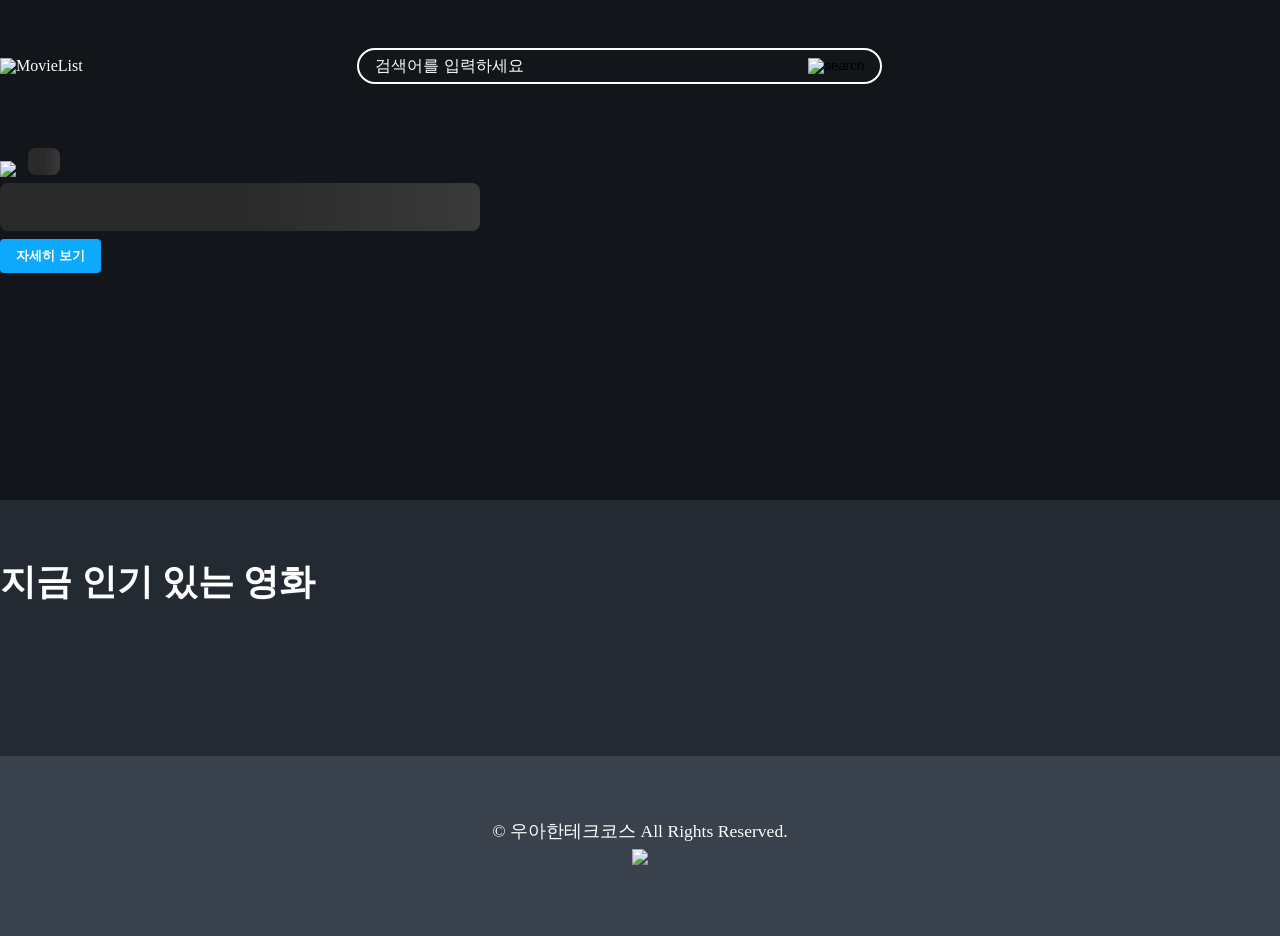
==== index.html @ 8d21654c "feat: 토스트 기능 추가 Co-authored-by: Untae Lee <bigcloud07@users.noreply.github.com>" ====
<!doctype html>
<html lang="ko">

<head>
  <meta charset="UTF-8" />
  <meta name="viewport" content="width=device-width, initial-scale=1.0" />
  <link rel="stylesheet" href="./src/styles/reset.css" />
  <link rel="stylesheet" href="./src/styles/main.css" />
  <link rel="stylesheet" href="./src/styles/tab.css" />
  <link rel="stylesheet" href="./src/styles/thumbnail.css" />
  <link rel="stylesheet" href="./src/styles/skeleton.css" />
  <link rel="stylesheet" href="./src/styles/toast.css" />
  <title>영화 리뷰</title>
</head>

<body>
  <div id="app">
    <section>
      <div class="background-container">
        <div class="overlay" aria-hidden="true"></div>
        <div class="top-rated-container container">
          <header class="header">
            <a href="%BASE_URL%">
              <img class="logo" src="/images/logo.png" alt="MovieList" />
            </a>
            <form method="get" action="/search" class="search-form">
              <input type="text" name="query" class="search-input" placeholder="검색어를 입력하세요" required />
              <button type="submit" class="search-submit">
                <img src="/svg/search.svg" alt="search" />
              </button>
            </form>
            <div class="header-dummy-item"></div>
          </header>
          <div class="top-rated-movie">
            <div class="rate">
              <img src="./images/star_empty.png" class="star" />
              <span class="rate-value">
                <div class="skeleton skeleton-top-rated-movie-rate"></div>
              </span>
            </div>
            <div class="title">
              <div class="skeleton skeleton-top-rated-movie-title"></div>
            </div>
            <button class="primary detail" disabled>자세히 보기</button>
          </div>
        </div>
      </div>
    </section>
    <div class="container">
      <main>
        <section>
          <h2 class="list-title">지금 인기 있는 영화</h2>
          <ul class="thumbnail-list"></ul>
        </section>
      </main>
    </div>

    <footer class="footer">
      <p>&copy; 우아한테크코스 All Rights Reserved.</p>
      <p><img src="./images/woowacourse_logo.png" width="180" /></p>
    </footer>
  </div>
  <script type="module" src="/src/main.ts"></script>
</body>

</html>

<!--
  포스터 원본: https://image.tmdb.org/t/p/original//pmemGuhr450DK8GiTT44mgwWCP7.jpg
  포스터 썸네일: https://media.themoviedb.org/t/p/w440_and_h660_face/pmemGuhr450DK8GiTT44mgwWCP7.jpg
  배너 원본: https://image.tmdb.org/t/p/w1920_and_h800_multi_faces/stKGOm8UyhuLPR9sZLjs5AkmncA.jpg
-->
---- src/styles/main.css ----
@import "./colors.css";

* {
  box-sizing: border-box;
}

a {
  color: inherit;
  text-decoration: none;
}

body {
  font-size: 16px;
  color: var(--color-white);
  background-color: var(--color-bluegray-80);
}

#app {
  background-color: var(--color-242a32);
}

#wrap,
section {
  display: flex;
  flex-direction: column;
  justify-content: center;
}

main {
  margin: 64px 0;
}

.star {
  width: 24px;
}

button {
  border: 0;
  padding: 8px 16px;
  cursor: pointer;
}

button.primary {
  color: var(--color-white);
  font-weight: bold;
  background-color: var(--color-lightblue-90);
  border-radius: 4px;
}

input::placeholder {
  color: var(--color-white);
}

#wrap {
  min-width: 1440px;
  background-color: var(--color-bluegray-100);
}

#wrap h2 {
  font-size: 1.4rem;
  font-weight: bold;
  margin-bottom: 32px;
}

.container {
  width: 100%;
  max-width: 1280px;
  margin: 0 auto;
  /* padding: 48px; */
}

.header-container {
  padding: 48px 0;
}

.background-container {
  position: relative;
  background-position: center center;
  background-size: cover;
  height: 500px;
}

.overlay {
  position: absolute;
  top: 0;
  left: 0;
  background-color: rgba(0, 0, 0, 0.5);
  width: 100%;
  height: 100%;
  z-index: 1;
}

.header {
  display: flex;
  justify-content: space-between;
  align-items: center;
  gap: 32px;
}

/* 592px >= scree */

.search-form {
  display: flex;
  width: 100%;
  max-width: 525px;
  height: 36px;
  border: 2px var(--color-white) solid;
  border-radius: 18px;
}

.search-input {
  height: 100%;
  flex-grow: 1;
  background: 0;
  border: 0;
  color: var(--color-white);
  padding: 0 16px;
  font-size: 16px;
}

.search-submit {
  background: 0;
  border: 0;
}

.top-rated-container {
  user-select: none;
  position: relative;
  z-index: 2;
  max-width: 1280px;
  margin: 0 auto;
  padding: 48px 0;
}

.top-rated-movie {
  margin-top: 64px;
}

.top-rated-movie > *:not(:last-child) {
  margin-bottom: 8px;
}

.logo,
.header-dummy-item {
  width: 123px;
  height: 20px;
}

span.rate-value {
  margin-left: 8px;
  font-weight: bold;
  font-size: 1.66rem;
}

.title {
  font-size: 3rem;
  font-weight: bold;
}

footer.footer {
  min-height: 180px;
  background-color: var(--color-bluegray-80);
  display: flex;
  flex-direction: column;
  justify-content: center;
  text-align: center;
  font-size: 1.1rem;
}

footer.footer p:not(:last-child) {
  margin-bottom: 8px;
}
---- src/styles/tab.css ----
@import "./colors.css";

.tab {
  display: flex;
  margin: 32px 0;
}

.tab-item {
  cursor: pointer;
  user-select: none;

  display: flex;
  align-items: center;
  justify-content: center;
  width: 120px;
  height: 40px;

  border-radius: 40px;
  background: linear-gradient(90deg, #14191f 0%, #0a0d12 100%);
}

.tab-item.selected {
  background: linear-gradient(90deg, #4b8bf4 0%, #1c2a3a 100%);
}

.tab-item:hover {
  background: linear-gradient(90deg, #2f3e54 0%, #4b8bf4 100%);
}

.tab li:not(:last-child) {
  margin-right: 8px;
}
---- src/styles/thumbnail.css ----
@import "./colors.css";

.thumbnail-list {
  margin: 0 auto 56px;
  display: grid;
  grid-template-columns: repeat(5, 200px);
  gap: 70px;
}

.thumbnail-list:has(li) + .empty-list-alert {
  display: none;
}

.list-title {
  font-size: 36px;
  font-weight: 600;
  margin-bottom: 36px;
}

.empty-list-alert {
  display: flex;
  flex-direction: column;
  align-items: center;
  gap: 16px;
}

.empty-list-message {
  font-size: 36px;
  font-weight: 600;
}

.thumbnail {
  width: 200px;
  height: 300px;
  border-radius: 8px;
}

.item {
  display: flex;
  flex-direction: column;
  gap: 8px;
  user-select: none;
  cursor: pointer;
}

.item-desc {
  display: flex;
  flex-direction: column;
  gap: 4px;
}

.item-desc > *:not(:last-child) {
  position: relative;
  margin-bottom: 4px;
  line-height: 1.2rem;
}

.rate {
  display: flex;
  align-items: baseline;
  color: var(--color-yellow);
  font-weight: 600;
}

.rate > img {
  position: relative;
  top: 2px;
}

.rate > span {
  margin-left: 4px;
}

.item .star {
  width: 16px;
  top: 1px;
}

.movie-title {
  font-size: 20px;
  font-weight: 700;
}

.show-more-button {
  background-color: var(--color-lightblue-90);
  color: var(--color-white);
  border-radius: 8px;
  width: 100%;
  height: 49px;
  font-size: 24px;
  font-weight: 600;
}
---- src/styles/skeleton.css ----
.skeleton {
  background: linear-gradient(90deg, #2a2a2a 25%, #3a3a3a 50%, #2a2a2a 75%);
  background-size: 200% 100%;
  animation: shimmer 1.5s infinite;
  border-radius: 8px;
}

.skeleton-top-rated-movie-rate {
  width: 32px;
  height: 26.56px;
}

.skeleton-top-rated-movie-title {
  width: 480px;
  height: 48px;
}

.skeleton-list-title {
  width: 240px;
  height: 36px;
}

.skeleton-item .thumbnail {
  display: block;
}

.skeleton-rate {
  width: 60px;
  height: 14px;
}

.skeleton-title {
  width: 120px;
  height: 16px;
}

@keyframes shimmer {
  0% {
    background-position: 200% 0;
  }

  100% {
    background-position: -200% 0;
  }
}
---- src/styles/toast.css ----
#toast-container {
  position: fixed;
  bottom: 24px;
  left: 50%;
  transform: translateX(-50%);
  display: flex;
  flex-direction: column;
  gap: 8px;
  z-index: 9999;
}

.toast {
  display: flex;
  justify-content: space-between;
  gap: 12px;
  padding: 12px 16px;
  background: var(--color-lightblue-90);
  color: #fff;
  border-radius: 8px;
  min-width: 280px;
  box-shadow: 0 4px 12px rgba(0, 0, 0, 0.3);
  animation: toast-in 0.3s ease;
}

.toast-hide {
  animation: toast-out 0.3s ease forwards;
}

.toast-title {
  font-weight: 600;
  margin-bottom: 4px;
}

.toast-message {
  flex: 1;
  font-size: 14px;
  white-space: pre-line;
}

.toast-close {
  background: none;
  border: none;
  color: #fff;
  cursor: pointer;
  font-size: 14px;
  padding: 0;
  opacity: 0.7;
}

.toast-close:hover {
  opacity: 1;
}

@keyframes toast-in {
  from {
    opacity: 0;
    transform: translateY(16px);
  }
  to {
    opacity: 1;
    transform: translateY(0);
  }
}

@keyframes toast-out {
  from {
    opacity: 1;
    transform: translateY(0);
  }
  to {
    opacity: 0;
    transform: translateY(16px);
  }
}
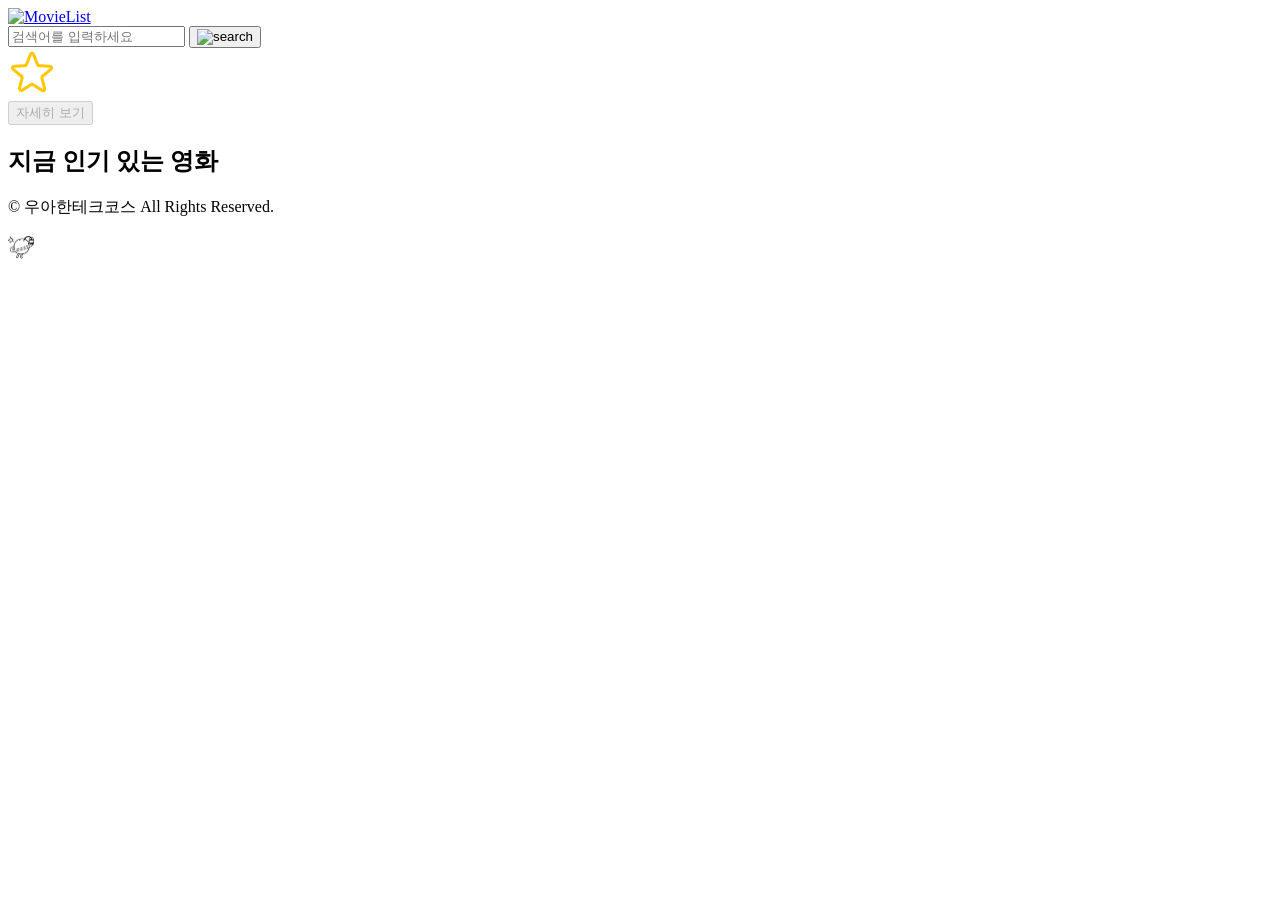
==== commit 4d4e8291: "Updates" ====
--- a/index.html
+++ b/index.html
@@ -4,13 +4,9 @@
 <head>
   <meta charset="UTF-8" />
   <meta name="viewport" content="width=device-width, initial-scale=1.0" />
-  <link rel="stylesheet" href="./src/styles/reset.css" />
-  <link rel="stylesheet" href="./src/styles/main.css" />
-  <link rel="stylesheet" href="./src/styles/tab.css" />
-  <link rel="stylesheet" href="./src/styles/thumbnail.css" />
-  <link rel="stylesheet" href="./src/styles/skeleton.css" />
-  <link rel="stylesheet" href="./src/styles/toast.css" />
   <title>영화 리뷰</title>
+  <script type="module" crossorigin src="/javascript-movie-review/assets/index-Cp062P3H.js"></script>
+  <link rel="stylesheet" crossorigin href="/javascript-movie-review/assets/index-CnXDXeK9.css">
 </head>
 
 <body>
@@ -20,13 +16,13 @@
         <div class="overlay" aria-hidden="true"></div>
         <div class="top-rated-container container">
           <header class="header">
-            <a href="%BASE_URL%">
-              <img class="logo" src="/images/logo.png" alt="MovieList" />
+            <a href="/javascript-movie-review/">
+              <img class="logo" src="/javascript-movie-review/images/logo.png" alt="MovieList" />
             </a>
             <form method="get" action="/search" class="search-form">
               <input type="text" name="query" class="search-input" placeholder="검색어를 입력하세요" required />
               <button type="submit" class="search-submit">
-                <img src="/svg/search.svg" alt="search" />
+                <img src="/javascript-movie-review/svg/search.svg" alt="search" />
               </button>
             </form>
             <div class="header-dummy-item"></div>
@@ -60,7 +56,6 @@
       <p><img src="./images/woowacourse_logo.png" width="180" /></p>
     </footer>
   </div>
-  <script type="module" src="/src/main.ts"></script>
 </body>
 
 </html>
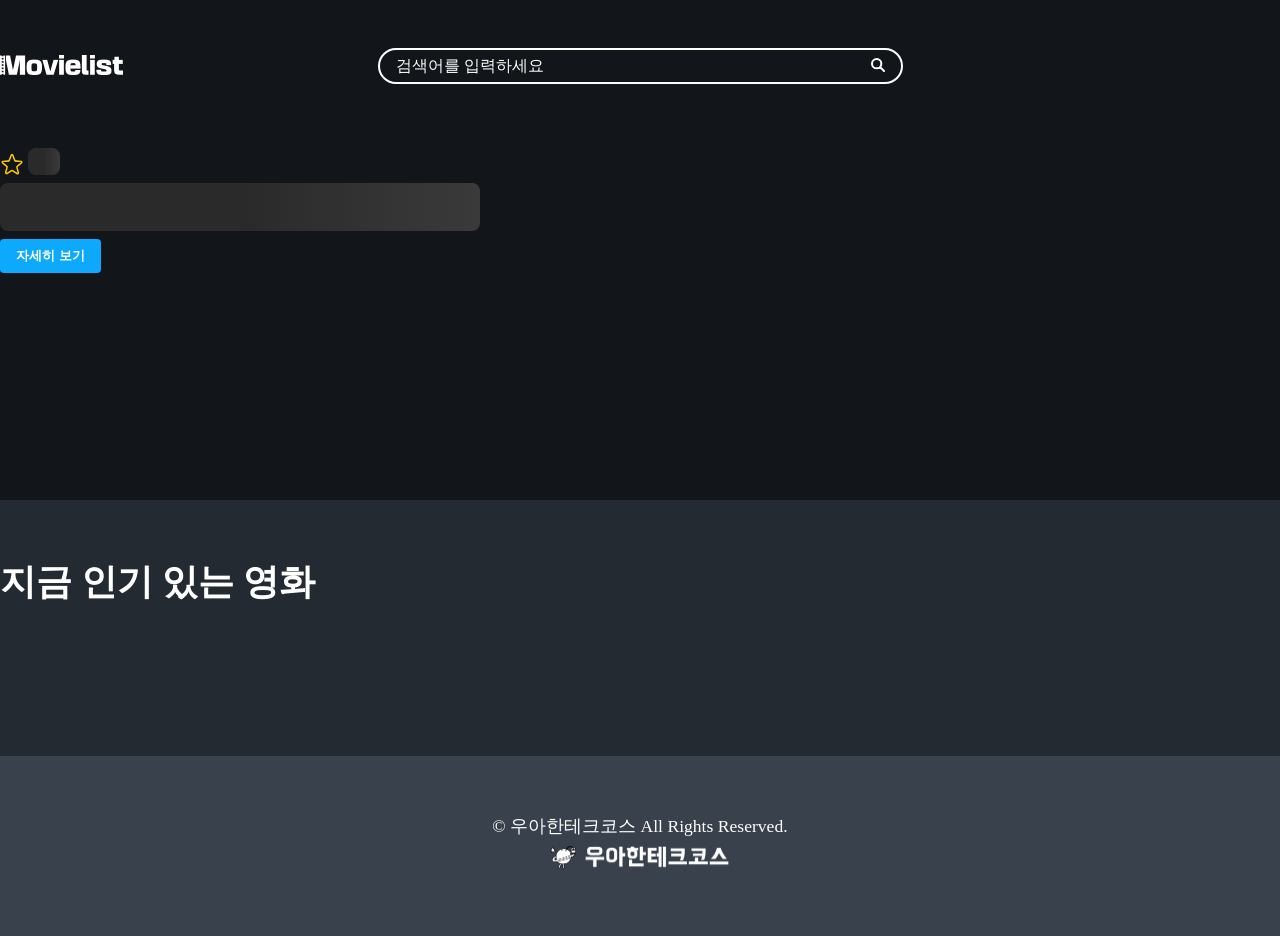
==== commit 83783102: "fix: 배포 환경에 search 페이지가 포함되지 않는 문제 해결 Co-authored-by: Untae Lee <bigcloud07@users.noreply.github.com" ====
--- a/index.html
+++ b/index.html
@@ -4,9 +4,13 @@
 <head>
   <meta charset="UTF-8" />
   <meta name="viewport" content="width=device-width, initial-scale=1.0" />
+  <link rel="stylesheet" href="./src/styles/reset.css" />
+  <link rel="stylesheet" href="./src/styles/main.css" />
+  <link rel="stylesheet" href="./src/styles/tab.css" />
+  <link rel="stylesheet" href="./src/styles/thumbnail.css" />
+  <link rel="stylesheet" href="./src/styles/skeleton.css" />
+  <link rel="stylesheet" href="./src/styles/toast.css" />
   <title>영화 리뷰</title>
-  <script type="module" crossorigin src="/javascript-movie-review/assets/index-Cp062P3H.js"></script>
-  <link rel="stylesheet" crossorigin href="/javascript-movie-review/assets/index-CnXDXeK9.css">
 </head>
 
 <body>
@@ -16,13 +20,13 @@
         <div class="overlay" aria-hidden="true"></div>
         <div class="top-rated-container container">
           <header class="header">
-            <a href="/javascript-movie-review/">
-              <img class="logo" src="/javascript-movie-review/images/logo.png" alt="MovieList" />
+            <a href="%BASE_URL%">
+              <img class="logo" src="/images/logo.png" alt="MovieList" />
             </a>
-            <form method="get" action="/search" class="search-form">
+            <form method="get" action="%BASE_URL%search" class="search-form">
               <input type="text" name="query" class="search-input" placeholder="검색어를 입력하세요" required />
               <button type="submit" class="search-submit">
-                <img src="/javascript-movie-review/svg/search.svg" alt="search" />
+                <img src="/svg/search.svg" alt="search" />
               </button>
             </form>
             <div class="header-dummy-item"></div>
@@ -56,6 +60,7 @@
       <p><img src="./images/woowacourse_logo.png" width="180" /></p>
     </footer>
   </div>
+  <script type="module" src="/src/main.ts"></script>
 </body>
 
 </html>
--- a/src/styles/main.css
+++ b/src/styles/main.css
@@ -0,0 +1,172 @@
+@import "./colors.css";
+
+* {
+  box-sizing: border-box;
+}
+
+a {
+  color: inherit;
+  text-decoration: none;
+}
+
+body {
+  font-size: 16px;
+  color: var(--color-white);
+  background-color: var(--color-bluegray-80);
+}
+
+#app {
+  background-color: var(--color-242a32);
+}
+
+#wrap,
+section {
+  display: flex;
+  flex-direction: column;
+  justify-content: center;
+}
+
+main {
+  margin: 64px 0;
+}
+
+.star {
+  width: 24px;
+}
+
+button {
+  border: 0;
+  padding: 8px 16px;
+  cursor: pointer;
+}
+
+button.primary {
+  color: var(--color-white);
+  font-weight: bold;
+  background-color: var(--color-lightblue-90);
+  border-radius: 4px;
+}
+
+input::placeholder {
+  color: var(--color-white);
+}
+
+#wrap {
+  min-width: 1440px;
+  background-color: var(--color-bluegray-100);
+}
+
+#wrap h2 {
+  font-size: 1.4rem;
+  font-weight: bold;
+  margin-bottom: 32px;
+}
+
+.container {
+  width: 100%;
+  max-width: 1280px;
+  margin: 0 auto;
+  /* padding: 48px; */
+}
+
+.header-container {
+  padding: 48px 0;
+}
+
+.background-container {
+  position: relative;
+  background-position: center center;
+  background-size: cover;
+  height: 500px;
+}
+
+.overlay {
+  position: absolute;
+  top: 0;
+  left: 0;
+  background-color: rgba(0, 0, 0, 0.5);
+  width: 100%;
+  height: 100%;
+  z-index: 1;
+}
+
+.header {
+  display: flex;
+  justify-content: space-between;
+  align-items: center;
+  gap: 32px;
+}
+
+/* 592px >= scree */
+
+.search-form {
+  display: flex;
+  width: 100%;
+  max-width: 525px;
+  height: 36px;
+  border: 2px var(--color-white) solid;
+  border-radius: 18px;
+}
+
+.search-input {
+  height: 100%;
+  flex-grow: 1;
+  background: 0;
+  border: 0;
+  color: var(--color-white);
+  padding: 0 16px;
+  font-size: 16px;
+}
+
+.search-submit {
+  background: 0;
+  border: 0;
+}
+
+.top-rated-container {
+  user-select: none;
+  position: relative;
+  z-index: 2;
+  max-width: 1280px;
+  margin: 0 auto;
+  padding: 48px 0;
+}
+
+.top-rated-movie {
+  margin-top: 64px;
+}
+
+.top-rated-movie > *:not(:last-child) {
+  margin-bottom: 8px;
+}
+
+.logo,
+.header-dummy-item {
+  width: 123px;
+  height: 20px;
+}
+
+span.rate-value {
+  margin-left: 8px;
+  font-weight: bold;
+  font-size: 1.66rem;
+}
+
+.title {
+  font-size: 3rem;
+  font-weight: bold;
+}
+
+footer.footer {
+  min-height: 180px;
+  background-color: var(--color-bluegray-80);
+  display: flex;
+  flex-direction: column;
+  justify-content: center;
+  text-align: center;
+  font-size: 1.1rem;
+}
+
+footer.footer p:not(:last-child) {
+  margin-bottom: 8px;
+}
--- a/src/styles/tab.css
+++ b/src/styles/tab.css
@@ -0,0 +1,32 @@
+@import "./colors.css";
+
+.tab {
+  display: flex;
+  margin: 32px 0;
+}
+
+.tab-item {
+  cursor: pointer;
+  user-select: none;
+
+  display: flex;
+  align-items: center;
+  justify-content: center;
+  width: 120px;
+  height: 40px;
+
+  border-radius: 40px;
+  background: linear-gradient(90deg, #14191f 0%, #0a0d12 100%);
+}
+
+.tab-item.selected {
+  background: linear-gradient(90deg, #4b8bf4 0%, #1c2a3a 100%);
+}
+
+.tab-item:hover {
+  background: linear-gradient(90deg, #2f3e54 0%, #4b8bf4 100%);
+}
+
+.tab li:not(:last-child) {
+  margin-right: 8px;
+}
--- a/src/styles/thumbnail.css
+++ b/src/styles/thumbnail.css
@@ -0,0 +1,92 @@
+@import "./colors.css";
+
+.thumbnail-list {
+  margin: 0 auto 56px;
+  display: grid;
+  grid-template-columns: repeat(5, 200px);
+  gap: 70px;
+}
+
+.thumbnail-list:has(li) + .empty-list-alert {
+  display: none;
+}
+
+.list-title {
+  font-size: 36px;
+  font-weight: 600;
+  margin-bottom: 36px;
+}
+
+.empty-list-alert {
+  display: flex;
+  flex-direction: column;
+  align-items: center;
+  gap: 16px;
+}
+
+.empty-list-message {
+  font-size: 36px;
+  font-weight: 600;
+}
+
+.thumbnail {
+  width: 200px;
+  height: 300px;
+  border-radius: 8px;
+}
+
+.item {
+  display: flex;
+  flex-direction: column;
+  gap: 8px;
+  user-select: none;
+  cursor: pointer;
+}
+
+.item-desc {
+  display: flex;
+  flex-direction: column;
+  gap: 4px;
+}
+
+.item-desc > *:not(:last-child) {
+  position: relative;
+  margin-bottom: 4px;
+  line-height: 1.2rem;
+}
+
+.rate {
+  display: flex;
+  align-items: baseline;
+  color: var(--color-yellow);
+  font-weight: 600;
+}
+
+.rate > img {
+  position: relative;
+  top: 2px;
+}
+
+.rate > span {
+  margin-left: 4px;
+}
+
+.item .star {
+  width: 16px;
+  top: 1px;
+}
+
+.movie-title {
+  font-size: 20px;
+  font-weight: 700;
+}
+
+.show-more-button {
+  background-color: var(--color-lightblue-90);
+  color: var(--color-white);
+  border-radius: 8px;
+  width: 100%;
+  height: 49px;
+  font-size: 24px;
+  font-weight: 600;
+}
--- a/src/styles/skeleton.css
+++ b/src/styles/skeleton.css
@@ -0,0 +1,45 @@
+.skeleton {
+  background: linear-gradient(90deg, #2a2a2a 25%, #3a3a3a 50%, #2a2a2a 75%);
+  background-size: 200% 100%;
+  animation: shimmer 1.5s infinite;
+  border-radius: 8px;
+}
+
+.skeleton-top-rated-movie-rate {
+  width: 32px;
+  height: 26.56px;
+}
+
+.skeleton-top-rated-movie-title {
+  width: 480px;
+  height: 48px;
+}
+
+.skeleton-list-title {
+  width: 240px;
+  height: 36px;
+}
+
+.skeleton-item .thumbnail {
+  display: block;
+}
+
+.skeleton-rate {
+  width: 60px;
+  height: 14px;
+}
+
+.skeleton-title {
+  width: 120px;
+  height: 16px;
+}
+
+@keyframes shimmer {
+  0% {
+    background-position: 200% 0;
+  }
+
+  100% {
+    background-position: -200% 0;
+  }
+}
--- a/src/styles/toast.css
+++ b/src/styles/toast.css
@@ -0,0 +1,74 @@
+#toast-container {
+  position: fixed;
+  bottom: 24px;
+  left: 50%;
+  transform: translateX(-50%);
+  display: flex;
+  flex-direction: column;
+  gap: 8px;
+  z-index: 9999;
+}
+
+.toast {
+  display: flex;
+  justify-content: space-between;
+  gap: 12px;
+  padding: 12px 16px;
+  background: var(--color-lightblue-90);
+  color: #fff;
+  border-radius: 8px;
+  min-width: 280px;
+  box-shadow: 0 4px 12px rgba(0, 0, 0, 0.3);
+  animation: toast-in 0.3s ease;
+}
+
+.toast-hide {
+  animation: toast-out 0.3s ease forwards;
+}
+
+.toast-title {
+  font-weight: 600;
+  margin-bottom: 4px;
+}
+
+.toast-message {
+  flex: 1;
+  font-size: 14px;
+  white-space: pre-line;
+}
+
+.toast-close {
+  background: none;
+  border: none;
+  color: #fff;
+  cursor: pointer;
+  font-size: 14px;
+  padding: 0;
+  opacity: 0.7;
+}
+
+.toast-close:hover {
+  opacity: 1;
+}
+
+@keyframes toast-in {
+  from {
+    opacity: 0;
+    transform: translateY(16px);
+  }
+  to {
+    opacity: 1;
+    transform: translateY(0);
+  }
+}
+
+@keyframes toast-out {
+  from {
+    opacity: 1;
+    transform: translateY(0);
+  }
+  to {
+    opacity: 0;
+    transform: translateY(16px);
+  }
+}
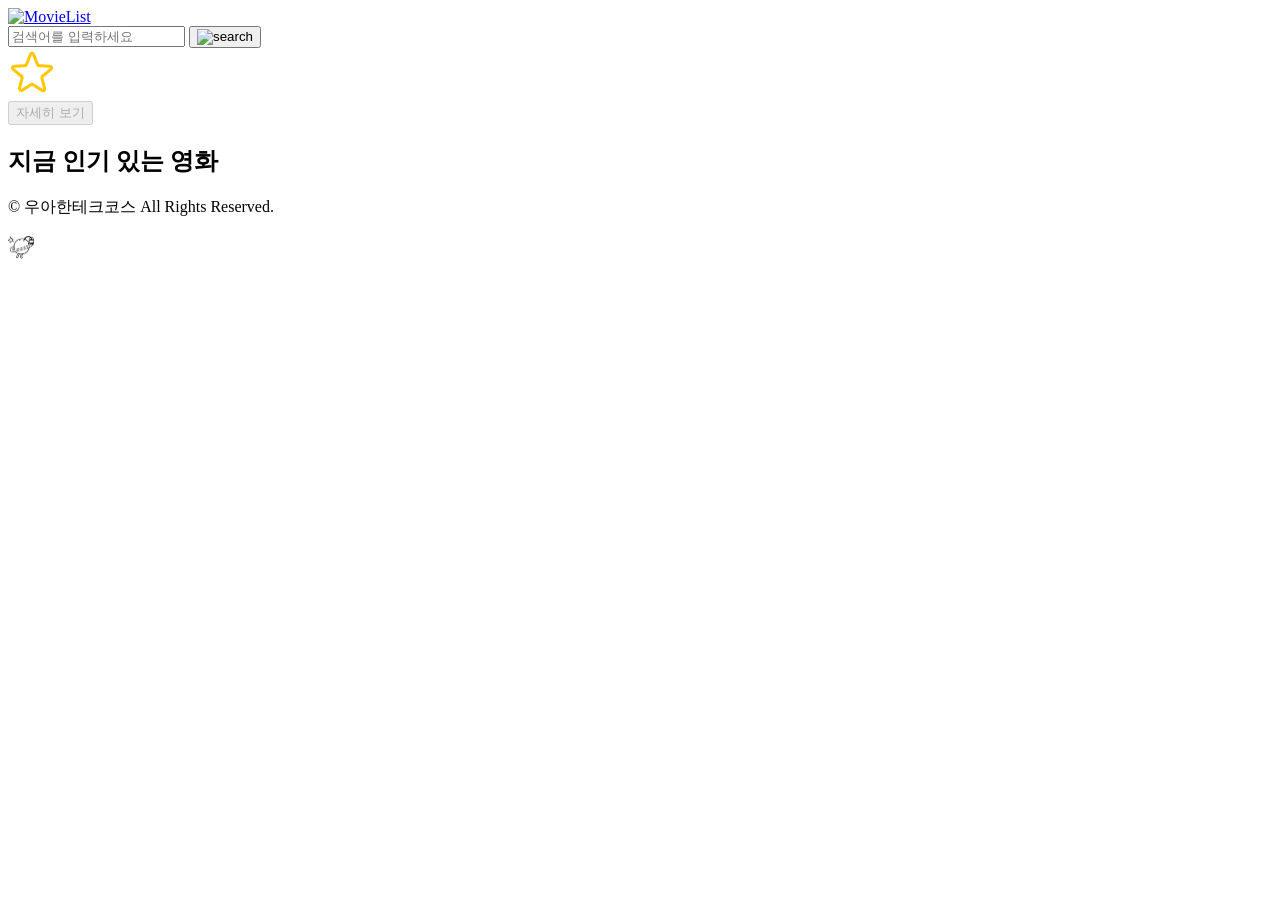
==== commit 7ea80b9d: "Updates" ====
--- a/index.html
+++ b/index.html
@@ -4,13 +4,10 @@
 <head>
   <meta charset="UTF-8" />
   <meta name="viewport" content="width=device-width, initial-scale=1.0" />
-  <link rel="stylesheet" href="./src/styles/reset.css" />
-  <link rel="stylesheet" href="./src/styles/main.css" />
-  <link rel="stylesheet" href="./src/styles/tab.css" />
-  <link rel="stylesheet" href="./src/styles/thumbnail.css" />
-  <link rel="stylesheet" href="./src/styles/skeleton.css" />
-  <link rel="stylesheet" href="./src/styles/toast.css" />
   <title>영화 리뷰</title>
+  <script type="module" crossorigin src="/javascript-movie-review/assets/main--b5FZPlq.js"></script>
+  <link rel="modulepreload" crossorigin href="/javascript-movie-review/assets/toast-CT8Zq5q1.js">
+  <link rel="stylesheet" crossorigin href="/javascript-movie-review/assets/toast-CnXDXeK9.css">
 </head>
 
 <body>
@@ -20,13 +17,13 @@
         <div class="overlay" aria-hidden="true"></div>
         <div class="top-rated-container container">
           <header class="header">
-            <a href="%BASE_URL%">
-              <img class="logo" src="/images/logo.png" alt="MovieList" />
+            <a href="/javascript-movie-review/">
+              <img class="logo" src="/javascript-movie-review/images/logo.png" alt="MovieList" />
             </a>
-            <form method="get" action="%BASE_URL%search" class="search-form">
+            <form method="get" action="/search" class="search-form">
               <input type="text" name="query" class="search-input" placeholder="검색어를 입력하세요" required />
               <button type="submit" class="search-submit">
-                <img src="/svg/search.svg" alt="search" />
+                <img src="/javascript-movie-review/svg/search.svg" alt="search" />
               </button>
             </form>
             <div class="header-dummy-item"></div>
@@ -60,7 +57,6 @@
       <p><img src="./images/woowacourse_logo.png" width="180" /></p>
     </footer>
   </div>
-  <script type="module" src="/src/main.ts"></script>
 </body>
 
 </html>
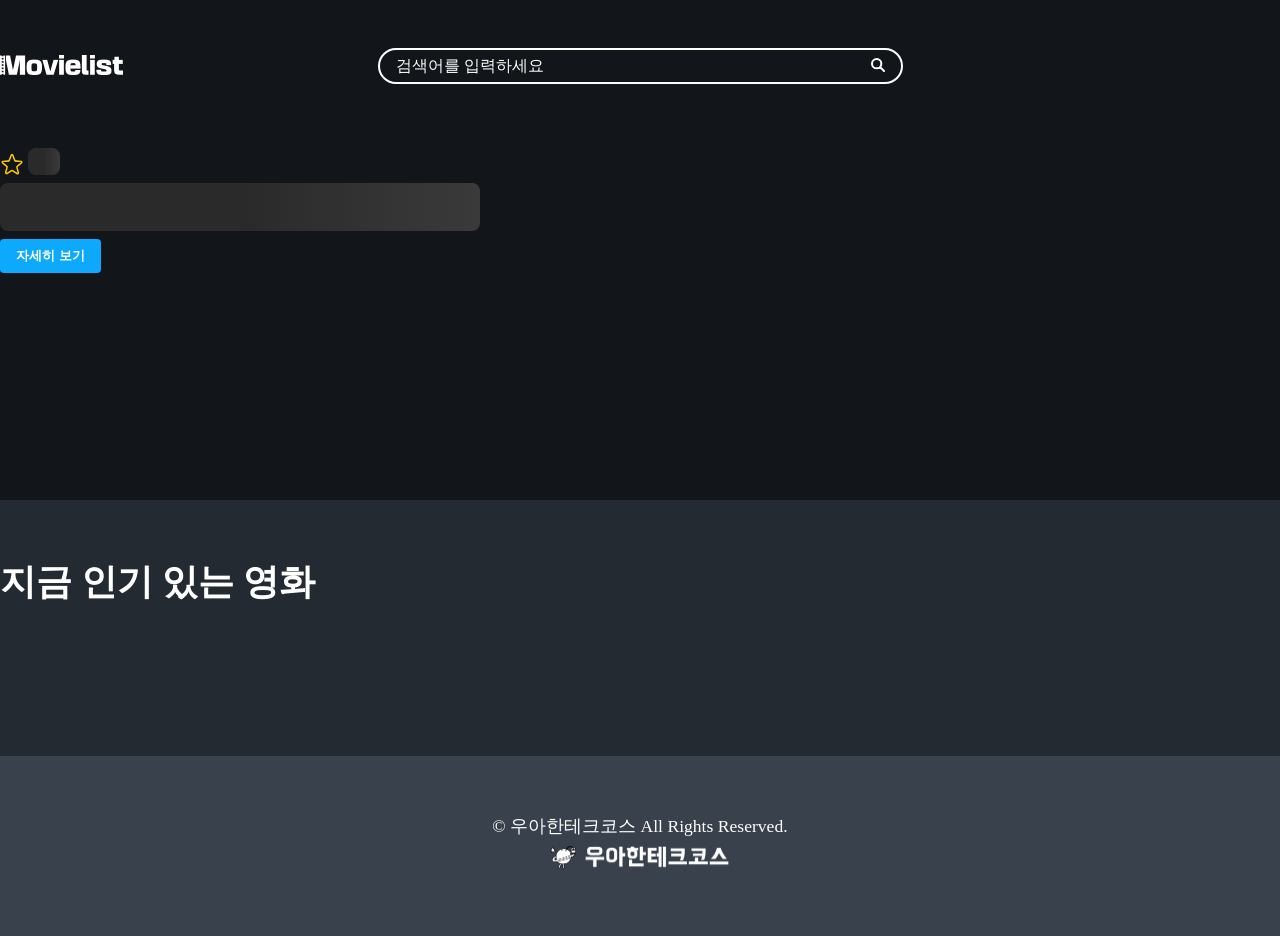
==== commit f252a280: "chore: 레이팅 아이콘(빈 별점) alt 추가" ====
--- a/index.html
+++ b/index.html
@@ -4,10 +4,13 @@
 <head>
   <meta charset="UTF-8" />
   <meta name="viewport" content="width=device-width, initial-scale=1.0" />
+  <link rel="stylesheet" href="./src/styles/reset.css" />
+  <link rel="stylesheet" href="./src/styles/main.css" />
+  <link rel="stylesheet" href="./src/styles/tab.css" />
+  <link rel="stylesheet" href="./src/styles/thumbnail.css" />
+  <link rel="stylesheet" href="./src/styles/skeleton.css" />
+  <link rel="stylesheet" href="./src/styles/toast.css" />
   <title>영화 리뷰</title>
-  <script type="module" crossorigin src="/javascript-movie-review/assets/main--b5FZPlq.js"></script>
-  <link rel="modulepreload" crossorigin href="/javascript-movie-review/assets/toast-CT8Zq5q1.js">
-  <link rel="stylesheet" crossorigin href="/javascript-movie-review/assets/toast-CnXDXeK9.css">
 </head>
 
 <body>
@@ -17,20 +20,20 @@
         <div class="overlay" aria-hidden="true"></div>
         <div class="top-rated-container container">
           <header class="header">
-            <a href="/javascript-movie-review/">
-              <img class="logo" src="/javascript-movie-review/images/logo.png" alt="MovieList" />
+            <a href="%BASE_URL%">
+              <img class="logo" src="/images/logo.png" alt="MovieList" />
             </a>
-            <form method="get" action="/search" class="search-form">
+            <form method="get" action="%BASE_URL%search" class="search-form">
               <input type="text" name="query" class="search-input" placeholder="검색어를 입력하세요" required />
               <button type="submit" class="search-submit">
-                <img src="/javascript-movie-review/svg/search.svg" alt="search" />
+                <img src="/svg/search.svg" alt="search" />
               </button>
             </form>
             <div class="header-dummy-item"></div>
           </header>
           <div class="top-rated-movie">
             <div class="rate">
-              <img src="./images/star_empty.png" class="star" />
+              <img src="./images/star_empty.png" class="star" alt="empty rating icon"/>
               <span class="rate-value">
                 <div class="skeleton skeleton-top-rated-movie-rate"></div>
               </span>
@@ -57,6 +60,7 @@
       <p><img src="./images/woowacourse_logo.png" width="180" /></p>
     </footer>
   </div>
+  <script type="module" src="/src/main.ts"></script>
 </body>
 
 </html>
--- a/src/styles/main.css
+++ b/src/styles/main.css
@@ -0,0 +1,172 @@
+@import "./colors.css";
+
+* {
+  box-sizing: border-box;
+}
+
+a {
+  color: inherit;
+  text-decoration: none;
+}
+
+body {
+  font-size: 16px;
+  color: var(--color-white);
+  background-color: var(--color-bluegray-80);
+}
+
+#app {
+  background-color: var(--color-242a32);
+}
+
+#wrap,
+section {
+  display: flex;
+  flex-direction: column;
+  justify-content: center;
+}
+
+main {
+  margin: 64px 0;
+}
+
+.star {
+  width: 24px;
+}
+
+button {
+  border: 0;
+  padding: 8px 16px;
+  cursor: pointer;
+}
+
+button.primary {
+  color: var(--color-white);
+  font-weight: bold;
+  background-color: var(--color-lightblue-90);
+  border-radius: 4px;
+}
+
+input::placeholder {
+  color: var(--color-white);
+}
+
+#wrap {
+  min-width: 1440px;
+  background-color: var(--color-bluegray-100);
+}
+
+#wrap h2 {
+  font-size: 1.4rem;
+  font-weight: bold;
+  margin-bottom: 32px;
+}
+
+.container {
+  width: 100%;
+  max-width: 1280px;
+  margin: 0 auto;
+  /* padding: 48px; */
+}
+
+.header-container {
+  padding: 48px 0;
+}
+
+.background-container {
+  position: relative;
+  background-position: center center;
+  background-size: cover;
+  height: 500px;
+}
+
+.overlay {
+  position: absolute;
+  top: 0;
+  left: 0;
+  background-color: rgba(0, 0, 0, 0.5);
+  width: 100%;
+  height: 100%;
+  z-index: 1;
+}
+
+.header {
+  display: flex;
+  justify-content: space-between;
+  align-items: center;
+  gap: 32px;
+}
+
+/* 592px >= scree */
+
+.search-form {
+  display: flex;
+  width: 100%;
+  max-width: 525px;
+  height: 36px;
+  border: 2px var(--color-white) solid;
+  border-radius: 18px;
+}
+
+.search-input {
+  height: 100%;
+  flex-grow: 1;
+  background: 0;
+  border: 0;
+  color: var(--color-white);
+  padding: 0 16px;
+  font-size: 16px;
+}
+
+.search-submit {
+  background: 0;
+  border: 0;
+}
+
+.top-rated-container {
+  user-select: none;
+  position: relative;
+  z-index: 2;
+  max-width: 1280px;
+  margin: 0 auto;
+  padding: 48px 0;
+}
+
+.top-rated-movie {
+  margin-top: 64px;
+}
+
+.top-rated-movie > *:not(:last-child) {
+  margin-bottom: 8px;
+}
+
+.logo,
+.header-dummy-item {
+  width: 123px;
+  height: 20px;
+}
+
+span.rate-value {
+  margin-left: 8px;
+  font-weight: bold;
+  font-size: 1.66rem;
+}
+
+.title {
+  font-size: 3rem;
+  font-weight: bold;
+}
+
+footer.footer {
+  min-height: 180px;
+  background-color: var(--color-bluegray-80);
+  display: flex;
+  flex-direction: column;
+  justify-content: center;
+  text-align: center;
+  font-size: 1.1rem;
+}
+
+footer.footer p:not(:last-child) {
+  margin-bottom: 8px;
+}
--- a/src/styles/tab.css
+++ b/src/styles/tab.css
@@ -0,0 +1,32 @@
+@import "./colors.css";
+
+.tab {
+  display: flex;
+  margin: 32px 0;
+}
+
+.tab-item {
+  cursor: pointer;
+  user-select: none;
+
+  display: flex;
+  align-items: center;
+  justify-content: center;
+  width: 120px;
+  height: 40px;
+
+  border-radius: 40px;
+  background: linear-gradient(90deg, #14191f 0%, #0a0d12 100%);
+}
+
+.tab-item.selected {
+  background: linear-gradient(90deg, #4b8bf4 0%, #1c2a3a 100%);
+}
+
+.tab-item:hover {
+  background: linear-gradient(90deg, #2f3e54 0%, #4b8bf4 100%);
+}
+
+.tab li:not(:last-child) {
+  margin-right: 8px;
+}
--- a/src/styles/thumbnail.css
+++ b/src/styles/thumbnail.css
@@ -0,0 +1,92 @@
+@import "./colors.css";
+
+.thumbnail-list {
+  margin: 0 auto 56px;
+  display: grid;
+  grid-template-columns: repeat(5, 200px);
+  gap: 70px;
+}
+
+.thumbnail-list:has(li) + .empty-list-alert {
+  display: none;
+}
+
+.list-title {
+  font-size: 36px;
+  font-weight: 600;
+  margin-bottom: 36px;
+}
+
+.empty-list-alert {
+  display: flex;
+  flex-direction: column;
+  align-items: center;
+  gap: 16px;
+}
+
+.empty-list-message {
+  font-size: 36px;
+  font-weight: 600;
+}
+
+.thumbnail {
+  width: 200px;
+  height: 300px;
+  border-radius: 8px;
+}
+
+.item {
+  display: flex;
+  flex-direction: column;
+  gap: 8px;
+  user-select: none;
+  cursor: pointer;
+}
+
+.item-desc {
+  display: flex;
+  flex-direction: column;
+  gap: 4px;
+}
+
+.item-desc > *:not(:last-child) {
+  position: relative;
+  margin-bottom: 4px;
+  line-height: 1.2rem;
+}
+
+.rate {
+  display: flex;
+  align-items: baseline;
+  color: var(--color-yellow);
+  font-weight: 600;
+}
+
+.rate > img {
+  position: relative;
+  top: 2px;
+}
+
+.rate > span {
+  margin-left: 4px;
+}
+
+.item .star {
+  width: 16px;
+  top: 1px;
+}
+
+.movie-title {
+  font-size: 20px;
+  font-weight: 700;
+}
+
+.show-more-button {
+  background-color: var(--color-lightblue-90);
+  color: var(--color-white);
+  border-radius: 8px;
+  width: 100%;
+  height: 49px;
+  font-size: 24px;
+  font-weight: 600;
+}
--- a/src/styles/skeleton.css
+++ b/src/styles/skeleton.css
@@ -0,0 +1,45 @@
+.skeleton {
+  background: linear-gradient(90deg, #2a2a2a 25%, #3a3a3a 50%, #2a2a2a 75%);
+  background-size: 200% 100%;
+  animation: shimmer 1.5s infinite;
+  border-radius: 8px;
+}
+
+.skeleton-top-rated-movie-rate {
+  width: 32px;
+  height: 26.56px;
+}
+
+.skeleton-top-rated-movie-title {
+  width: 480px;
+  height: 48px;
+}
+
+.skeleton-list-title {
+  width: 240px;
+  height: 36px;
+}
+
+.skeleton-item .thumbnail {
+  display: block;
+}
+
+.skeleton-rate {
+  width: 60px;
+  height: 14px;
+}
+
+.skeleton-title {
+  width: 120px;
+  height: 16px;
+}
+
+@keyframes shimmer {
+  0% {
+    background-position: 200% 0;
+  }
+
+  100% {
+    background-position: -200% 0;
+  }
+}
--- a/src/styles/toast.css
+++ b/src/styles/toast.css
@@ -0,0 +1,74 @@
+#toast-container {
+  position: fixed;
+  bottom: 24px;
+  left: 50%;
+  transform: translateX(-50%);
+  display: flex;
+  flex-direction: column;
+  gap: 8px;
+  z-index: 9999;
+}
+
+.toast {
+  display: flex;
+  justify-content: space-between;
+  gap: 12px;
+  padding: 12px 16px;
+  background: var(--color-lightblue-90);
+  color: #fff;
+  border-radius: 8px;
+  min-width: 280px;
+  box-shadow: 0 4px 12px rgba(0, 0, 0, 0.3);
+  animation: toast-in 0.3s ease;
+}
+
+.toast-hide {
+  animation: toast-out 0.3s ease forwards;
+}
+
+.toast-title {
+  font-weight: 600;
+  margin-bottom: 4px;
+}
+
+.toast-message {
+  flex: 1;
+  font-size: 14px;
+  white-space: pre-line;
+}
+
+.toast-close {
+  background: none;
+  border: none;
+  color: #fff;
+  cursor: pointer;
+  font-size: 14px;
+  padding: 0;
+  opacity: 0.7;
+}
+
+.toast-close:hover {
+  opacity: 1;
+}
+
+@keyframes toast-in {
+  from {
+    opacity: 0;
+    transform: translateY(16px);
+  }
+  to {
+    opacity: 1;
+    transform: translateY(0);
+  }
+}
+
+@keyframes toast-out {
+  from {
+    opacity: 1;
+    transform: translateY(0);
+  }
+  to {
+    opacity: 0;
+    transform: translateY(16px);
+  }
+}
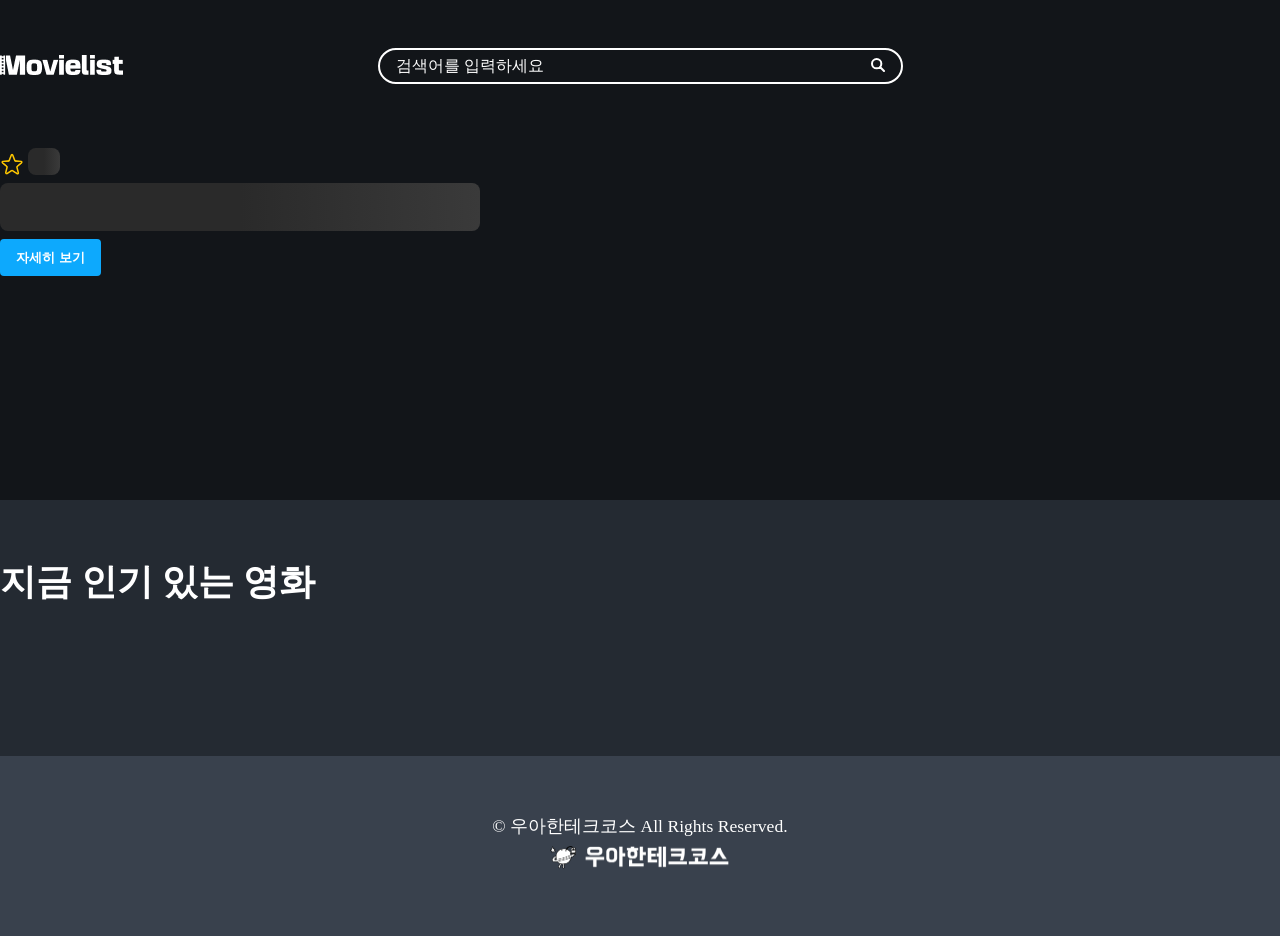
==== commit 68cf3fce: "feat: 모달창 구현 완료" ====
--- a/index.html
+++ b/index.html
@@ -10,6 +10,7 @@
   <link rel="stylesheet" href="./src/styles/thumbnail.css" />
   <link rel="stylesheet" href="./src/styles/skeleton.css" />
   <link rel="stylesheet" href="./src/styles/toast.css" />
+  <link rel="stylesheet" href="./src/styles/modal.css" />
   <title>영화 리뷰</title>
 </head>
 
@@ -33,7 +34,7 @@
           </header>
           <div class="top-rated-movie">
             <div class="rate">
-              <img src="./images/star_empty.png" class="star" alt="empty rating icon"/>
+              <img src="./images/star_empty.png" class="star" alt="empty rating icon" />
               <span class="rate-value">
                 <div class="skeleton skeleton-top-rated-movie-rate"></div>
               </span>
@@ -61,6 +62,15 @@
     </footer>
   </div>
   <script type="module" src="/src/main.ts"></script>
+
+  <div class="modal-background" id="modalBackground">
+    <div class="modal">
+      <button class="close-modal" id="closeModal">
+        <img src="./images/modal_button_close.png" alt="닫기" />
+      </button>
+      <div class="modal-container"></div>
+    </div>
+  </div>
 </body>
 
 </html>
--- a/src/styles/modal.css
+++ b/src/styles/modal.css
@@ -0,0 +1,181 @@
+@import "./colors.css";
+
+/* modal.css */
+body.modal-open {
+  overflow: hidden;
+}
+
+.modal-background {
+  position: fixed;
+  top: 0;
+  left: 0;
+  width: 100%;
+  height: 100%;
+  background-color: rgba(0, 0, 0, 0.5);
+  /* 반투명 배경을 위해 설정 */
+  backdrop-filter: blur(10px);
+  /* 블러 효과 적용 */
+  display: flex;
+  justify-content: center;
+  align-items: center;
+  z-index: 10;
+  visibility: hidden;
+  /* 모달이 기본적으로 보이지 않도록 설정 */
+  opacity: 0;
+  transition:
+    opacity 0.3s ease,
+    visibility 0.3s ease;
+}
+
+.modal-background.active {
+  visibility: visible;
+  opacity: 1;
+}
+
+.modal {
+  background-color: var(--color-bluegray-90);
+  padding: 20px;
+  border-radius: 16px;
+  color: white;
+  z-index: 2;
+  position: relative;
+  width: 1000px;
+}
+
+.close-modal {
+  position: absolute;
+  margin: 0;
+  padding: 0;
+  top: 24px;
+  right: 24px;
+  background: none;
+  border: none;
+  color: white;
+  font-size: 20px;
+  cursor: pointer;
+}
+
+.modal-container {
+  display: flex;
+}
+
+.modal-image img {
+  width: 380px;
+  border-radius: 16px;
+}
+
+.modal-description {
+  width: 100%;
+  padding: 8px;
+  margin-left: 16px;
+  line-height: 1.6rem;
+}
+
+.modal-description>*:not(:last-child) {
+  margin-bottom: 8px;
+}
+
+.modal-description h2 {
+  font-size: 2rem;
+  margin: 0 0 8px;
+}
+
+.rate-row {
+  display: flex;
+  align-items: center;
+  gap: 6px;
+}
+
+.my-rating {
+  flex-direction: column;
+  align-items: flex-start;
+  gap: 4px;
+}
+
+.my-rating .star-rating-row {
+  display: flex;
+  align-items: center;
+  gap: 6px;
+}
+
+.rate-row .star {
+  width: 24px;
+  height: 24px;
+  vertical-align: middle;
+}
+
+.rate-label {
+  min-width: 56px;
+  font-size: 0.875rem;
+  color: var(--color-white);
+}
+
+.rate-value {
+  font-size: 24px;
+  font-weight: bold;
+  color: var(--color-yellow);
+}
+
+.star-rating {
+  display: flex;
+  gap: 2px;
+}
+
+.star-btn {
+  background: none;
+  border: none;
+  cursor: pointer;
+  padding: 0;
+  line-height: 0;
+}
+
+.star-icon {
+  width: 28px;
+  height: 28px;
+}
+
+.rating-text {
+  font-size: 0.875rem;
+  color: var(--color-bluegray-30);
+  min-width: 72px;
+}
+
+.modal-description hr {
+  border: none;
+  border-top: 1px solid;
+  border-top-color: var(--color-bluegray-30);
+}
+
+.detail-title {
+  font-weight: bold;
+  font-size: 1rem;
+}
+
+.detail {
+  max-height: 360px;
+  overflow-y: auto;
+  color: var(--color-bluegray-30);
+  line-height: 1.6;
+}
+
+.modal-container.is-loading {
+  min-height: 380px;
+  display: flex;
+  align-items: center;
+  justify-content: center;
+}
+
+.modal-spinner {
+  width: 48px;
+  height: 48px;
+  border: 5px solid rgba(255, 255, 255, 0.2);
+  border-top-color: var(--color-lightblue-90);
+  border-radius: 50%;
+  animation: modal-spin 0.8s linear infinite;
+}
+
+@keyframes modal-spin {
+  to {
+    transform: rotate(360deg);
+  }
+}
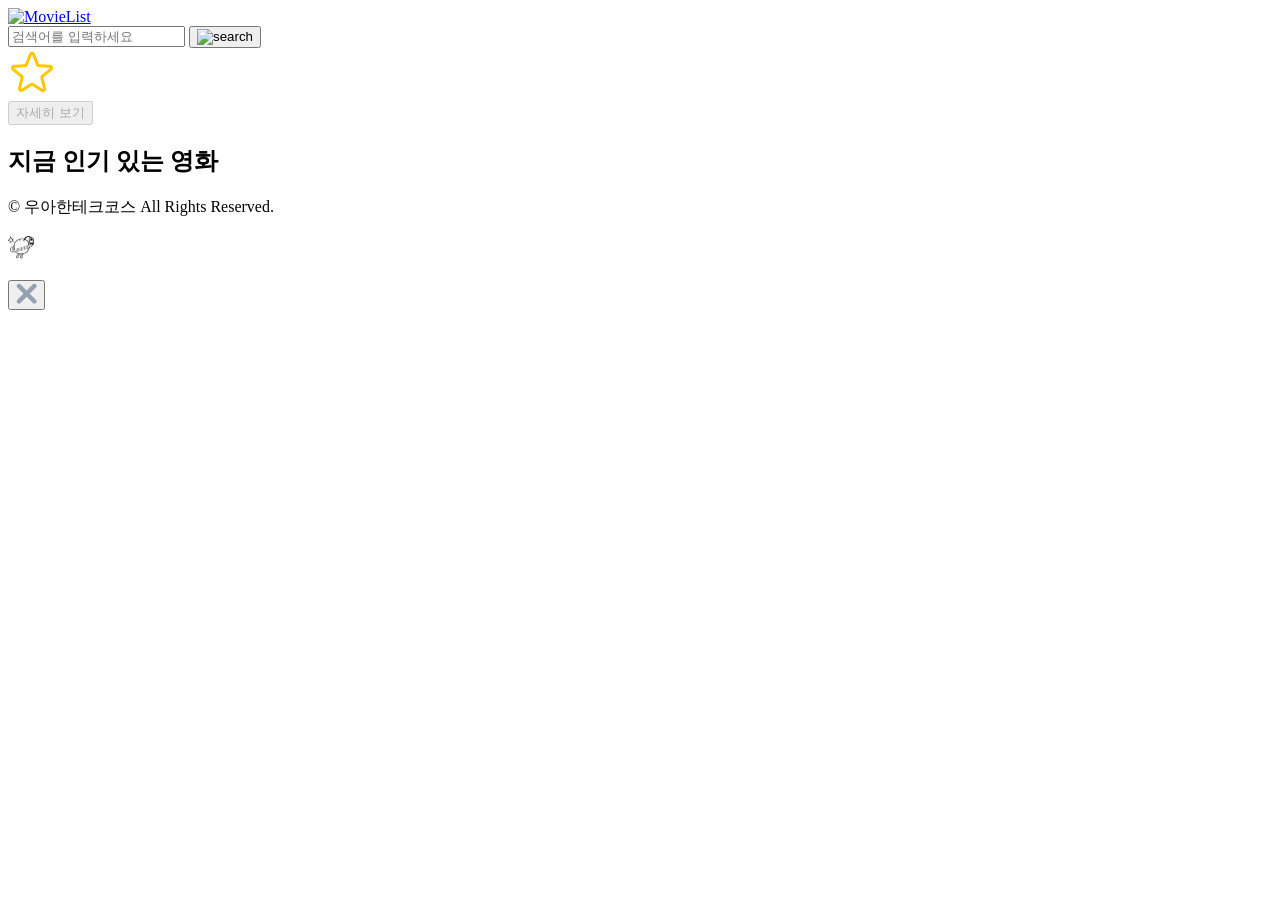
==== commit 25c970fa: "Updates" ====
--- a/index.html
+++ b/index.html
@@ -4,14 +4,10 @@
 <head>
   <meta charset="UTF-8" />
   <meta name="viewport" content="width=device-width, initial-scale=1.0" />
-  <link rel="stylesheet" href="./src/styles/reset.css" />
-  <link rel="stylesheet" href="./src/styles/main.css" />
-  <link rel="stylesheet" href="./src/styles/tab.css" />
-  <link rel="stylesheet" href="./src/styles/thumbnail.css" />
-  <link rel="stylesheet" href="./src/styles/skeleton.css" />
-  <link rel="stylesheet" href="./src/styles/toast.css" />
-  <link rel="stylesheet" href="./src/styles/modal.css" />
   <title>영화 리뷰</title>
+  <script type="module" crossorigin src="/javascript-movie-review/assets/main-y19IC_7U.js"></script>
+  <link rel="modulepreload" crossorigin href="/javascript-movie-review/assets/render-B0MAVuRz.js">
+  <link rel="stylesheet" crossorigin href="/javascript-movie-review/assets/render-BE9DqG_k.css">
 </head>
 
 <body>
@@ -21,13 +17,13 @@
         <div class="overlay" aria-hidden="true"></div>
         <div class="top-rated-container container">
           <header class="header">
-            <a href="%BASE_URL%">
-              <img class="logo" src="/images/logo.png" alt="MovieList" />
+            <a href="/javascript-movie-review/">
+              <img class="logo" src="/javascript-movie-review/images/logo.png" alt="MovieList" />
             </a>
-            <form method="get" action="%BASE_URL%search" class="search-form">
+            <form method="get" action="/javascript-movie-review/search" class="search-form">
               <input type="text" name="query" class="search-input" placeholder="검색어를 입력하세요" required />
               <button type="submit" class="search-submit">
-                <img src="/svg/search.svg" alt="search" />
+                <img src="/javascript-movie-review/svg/search.svg" alt="search" />
               </button>
             </form>
             <div class="header-dummy-item"></div>
@@ -61,7 +57,6 @@
       <p><img src="./images/woowacourse_logo.png" width="180" /></p>
     </footer>
   </div>
-  <script type="module" src="/src/main.ts"></script>
 
   <div class="modal-background" id="modalBackground">
     <div class="modal">
